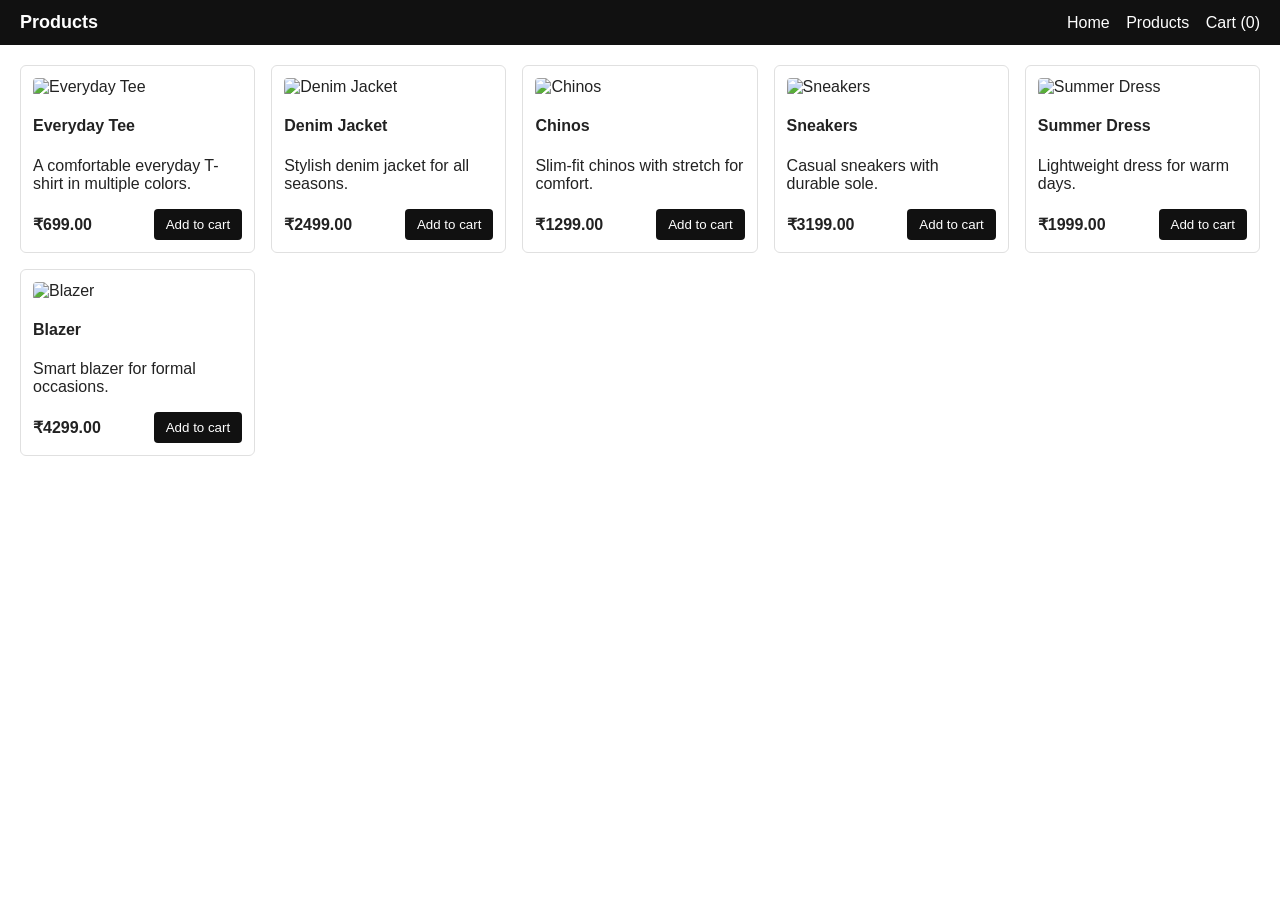
==== dummy_page/products.html @ 5341ee9c "initialization" ====
<!doctype html>
<html lang="en">
<head>
  <meta charset="utf-8" />
  <meta name="viewport" content="width=device-width,initial-scale=1" />
  <title>Stylist Agent — Products</title>
  <link rel="stylesheet" href="styles.css">
</head>
<body>
  <header>
    <h1>Products</h1>
    <nav>
      <a href="index.html">Home</a>
      <a href="products.html">Products</a>
      <a href="cart.html">Cart (<span id="cart-count">0</span>)</a>
    </nav>
  </header>

  <main>
    <section id="products" class="grid"></section>
  </main>

  <template id="product-template">
    <article class="product">
      <img class="thumb" src="" alt="">
      <h4 class="name"></h4>
      <p class="desc"></p>
      <div class="meta">
        <strong class="price"></strong>
        <button class="add">Add to cart</button>
      </div>
    </article>
  </template>

  <script src="app.js"></script>
</body>
</html>
---- dummy_page/styles.css ----
*{box-sizing:border-box}
body{font-family:Segoe UI,Arial,Helvetica,sans-serif;margin:0;color:#222}
header{background:#111;color:#fff;padding:12px 20px;display:flex;align-items:center;justify-content:space-between}
header h1{font-size:18px;margin:0}
nav a{color:#fff;margin-left:12px;text-decoration:none}
.hero{padding:28px}
.features{display:flex;gap:12px;padding:0 20px}
.card{background:#f7f7f7;padding:16px;border-radius:6px;flex:1}
.grid{display:grid;grid-template-columns:repeat(auto-fit,minmax(200px,1fr));gap:16px;padding:20px}
.product{border:1px solid #e0e0e0;padding:12px;border-radius:6px}
.product img{width:100%;height:150px;object-fit:cover;border-radius:4px}
.product .meta{display:flex;justify-content:space-between;align-items:center;margin-top:8px}
.summary{padding:20px}
#cart-items{padding:20px}
.cart-row{display:flex;gap:12px;align-items:center;border-bottom:1px solid #eee;padding:12px 0}
.cart-row img{width:64px;height:64px;object-fit:cover}
.form{padding:20px;display:flex;flex-direction:column;gap:8px;max-width:420px}
.form input{padding:8px;border:1px solid #ccc;border-radius:4px}
button{background:#111;color:#fff;border:none;padding:8px 12px;border-radius:4px;cursor:pointer}
button[disabled]{opacity:.6;cursor:not-allowed}
.result{padding:12px}
small{display:block;padding:12px;text-align:center;color:#666}
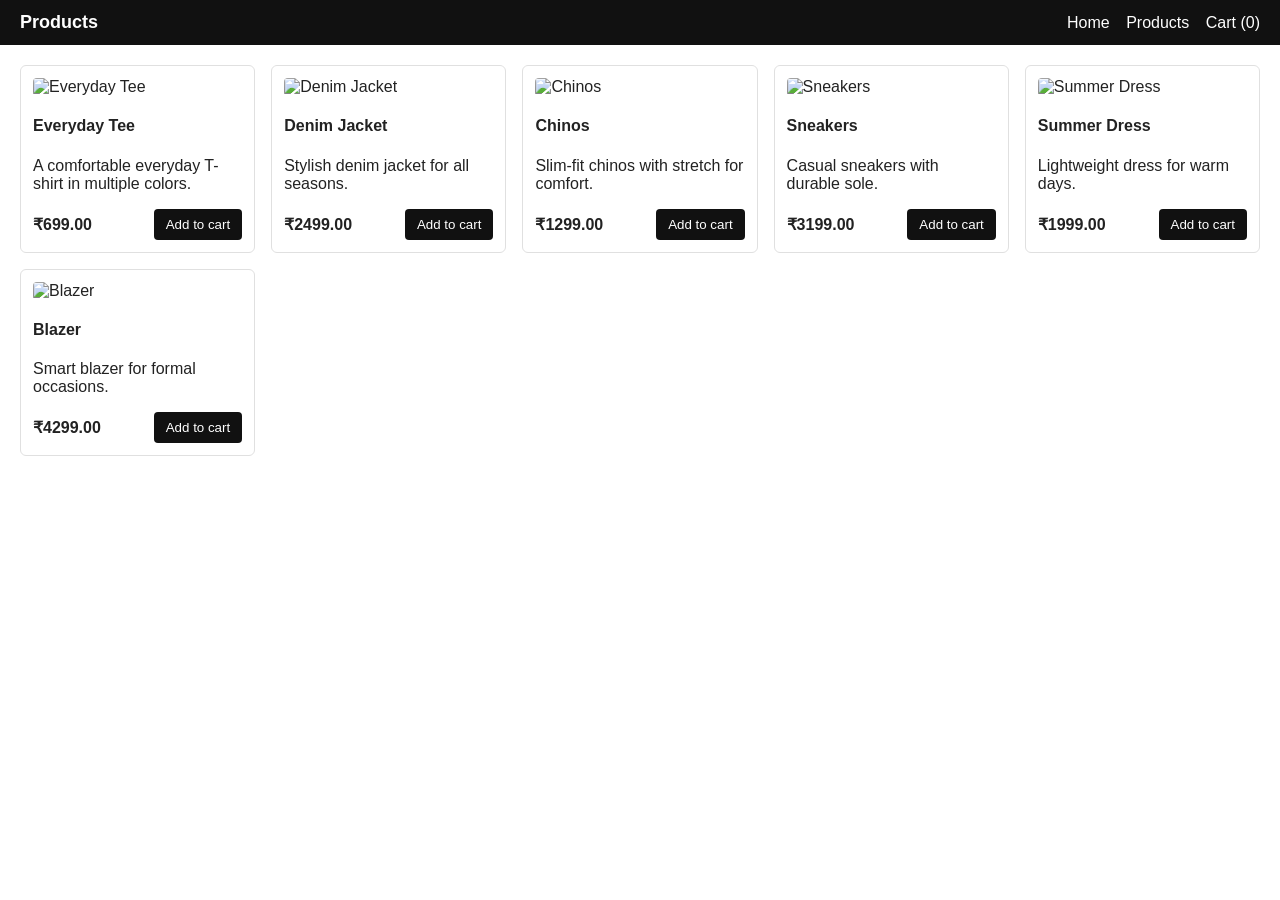
==== commit b933d738: "final" ====
--- a/dummy_page/products.html
+++ b/dummy_page/products.html
@@ -17,6 +17,7 @@
   </header>
 
   <main>
+    <section id="recommendations" class="recommendations"></section>
     <section id="products" class="grid"></section>
   </main>
 
